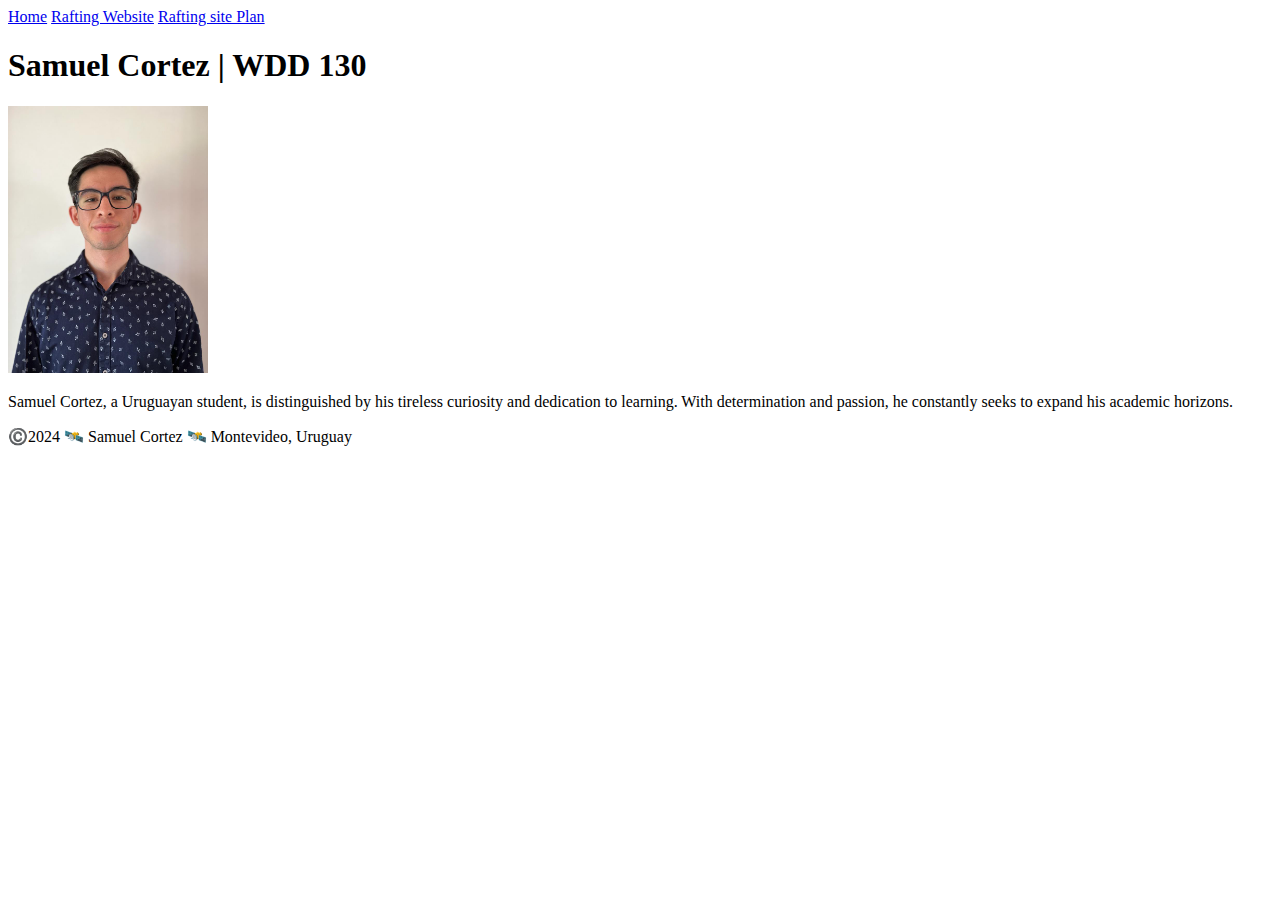
==== index.html @ d248b165 "first commit" ====
<!DOCTYPE html>
<html lang="en-US">
  <head>
        <meta charset="utf-8">
        <meta name="viewport" content="width=device-width, initial-scale=1.0">
        <title>Samuel Cortez | WDD 130</title>
  </head>
  <body>
        <header>
                <nav>
                    <a href="#">Home</a>
                    <a href="wwr/">Rafting Website</a>
                    <a href="wwr/site-plan-rafting.html">Rafting site Plan</a>
                </nav>
        </header>
        <main>
            <h1>Samuel Cortez | WDD 130</h1>
            <img src="images/profile.jpg" alt="Hello, my name is Samuel Cortez" width="200">
            <p>Samuel Cortez, a Uruguayan student, is distinguished by his tireless curiosity and dedication to learning. With determination and passion, he constantly seeks to expand his academic horizons.</p>
        </main>
        <footer>
            <p> ©️2024 🛰️ Samuel Cortez 🛰️ Montevideo, Uruguay</p>
        </footer>
  </body>
</html>
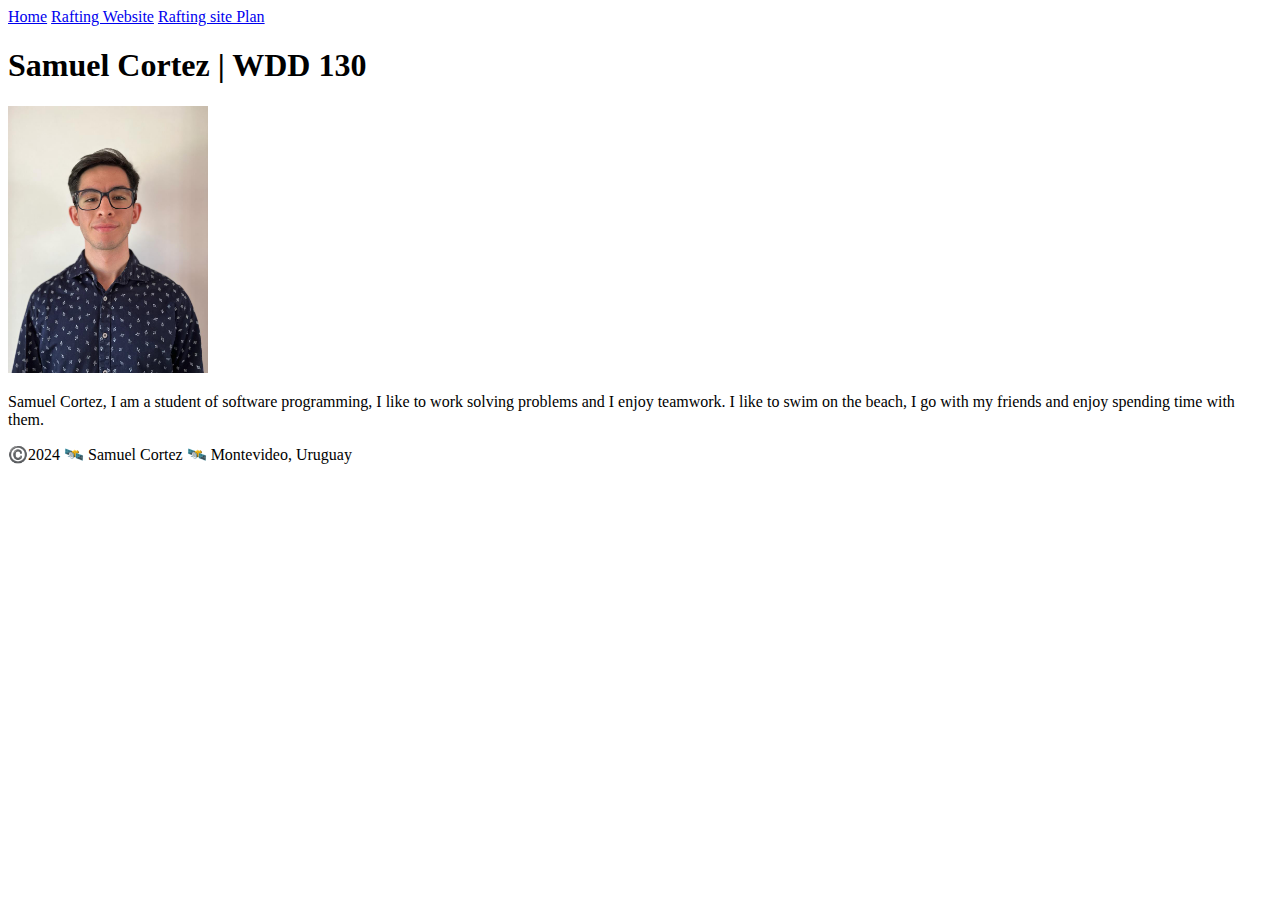
==== commit b3bea212: "I made changes so that I could update the information to a more up-to-date one on the page" ====
--- a/index.html
+++ b/index.html
@@ -16,7 +16,7 @@
         <main>
             <h1>Samuel Cortez | WDD 130</h1>
             <img src="images/profile.jpg" alt="Hello, my name is Samuel Cortez" width="200">
-            <p>Samuel Cortez, a Uruguayan student, is distinguished by his tireless curiosity and dedication to learning. With determination and passion, he constantly seeks to expand his academic horizons.</p>
+            <p>Samuel Cortez, I am a student of software programming, I like to work solving problems and I enjoy teamwork. I like to swim on the beach, I go with my friends and enjoy spending time with them.</p>
         </main>
         <footer>
             <p> ©️2024 🛰️ Samuel Cortez 🛰️ Montevideo, Uruguay</p>
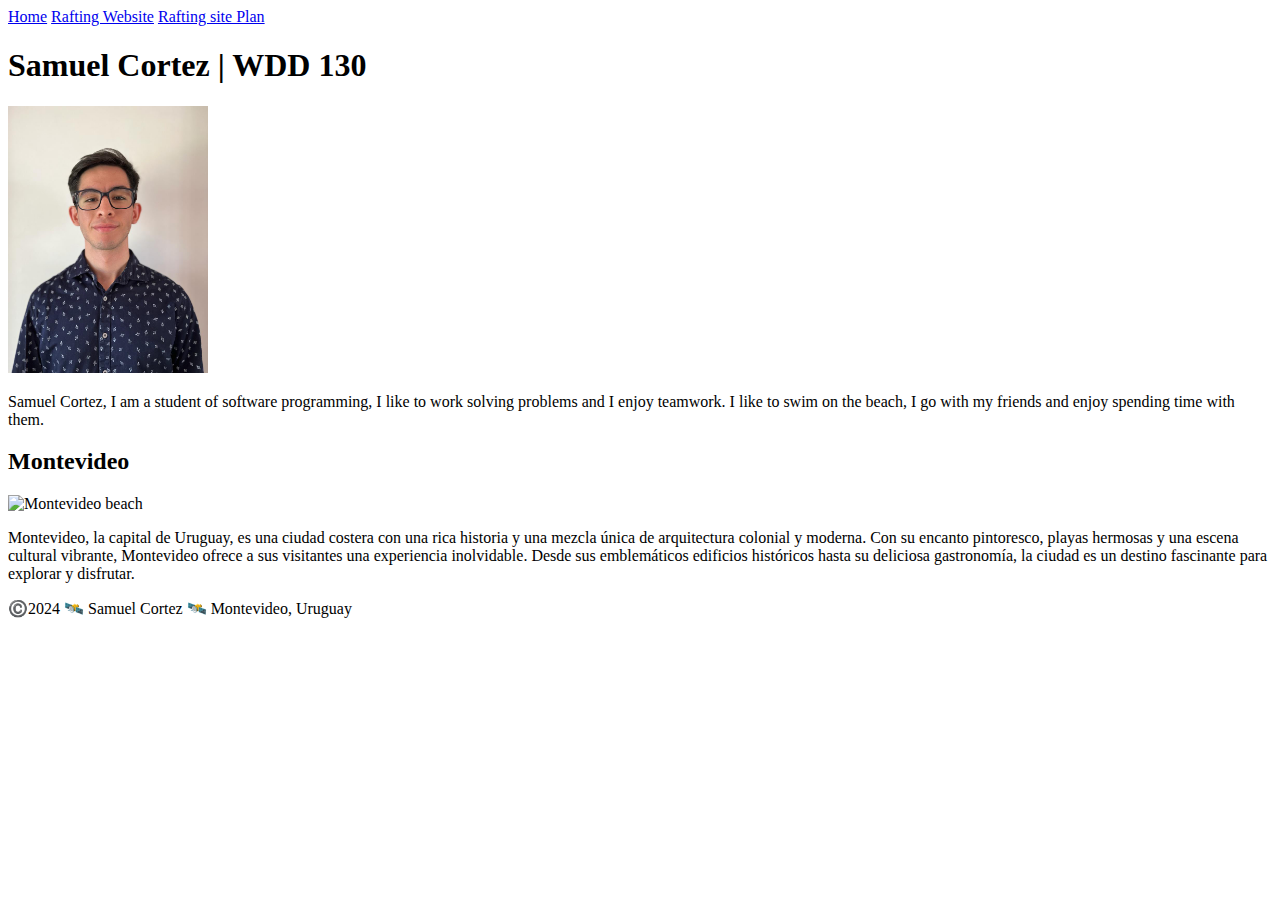
==== commit dd5f1f66: "changes" ====
--- a/index.html
+++ b/index.html
@@ -4,6 +4,9 @@
         <meta charset="utf-8">
         <meta name="viewport" content="width=device-width, initial-scale=1.0">
         <title>Samuel Cortez | WDD 130</title>
+        <meta name="description" content="Describe your home page here using keywords like your name, the course, the purpose of the page.">
+        <meta name="author" content="Your name">
+        <link rel="stylesheet" href="styles/styles.css">
   </head>
   <body>
         <header>
@@ -18,6 +21,11 @@
             <img src="images/profile.jpg" alt="Hello, my name is Samuel Cortez" width="200">
             <p>Samuel Cortez, I am a student of software programming, I like to work solving problems and I enjoy teamwork. I like to swim on the beach, I go with my friends and enjoy spending time with them.</p>
         </main>
+        <aside>
+            <h2>Montevideo</h2>
+            <img src="images/montevideo1.jpg" alt="Montevideo beach">
+            <p>Montevideo, la capital de Uruguay, es una ciudad costera con una rica historia y una mezcla única de arquitectura colonial y moderna. Con su encanto pintoresco, playas hermosas y una escena cultural vibrante, Montevideo ofrece a sus visitantes una experiencia inolvidable. Desde sus emblemáticos edificios históricos hasta su deliciosa gastronomía, la ciudad es un destino fascinante para explorar y disfrutar.</p>
+        </aside>
         <footer>
             <p> ©️2024 🛰️ Samuel Cortez 🛰️ Montevideo, Uruguay</p>
         </footer>
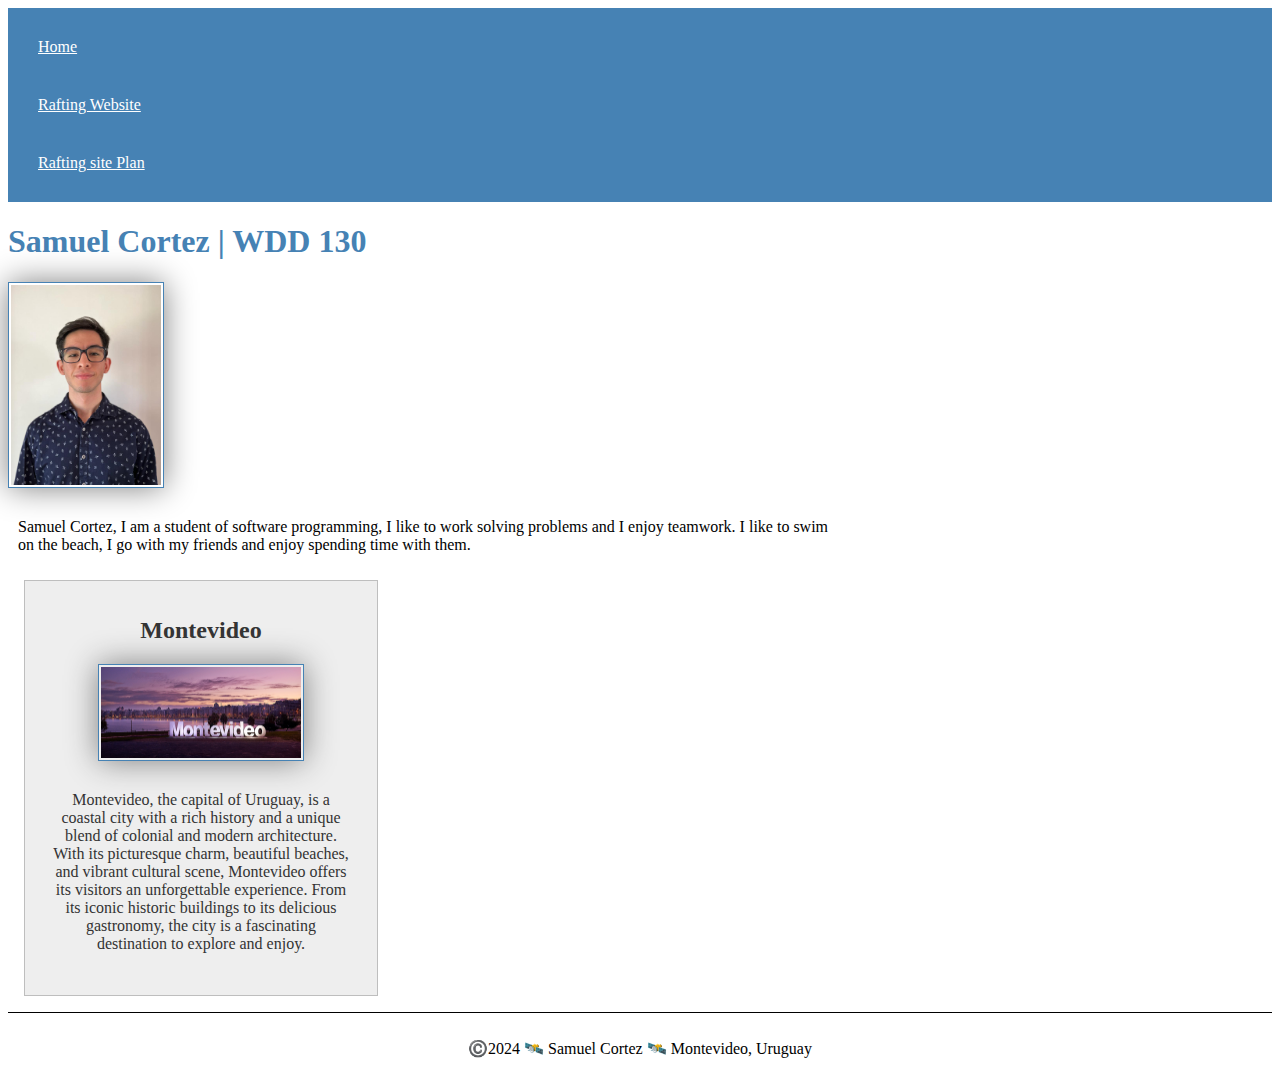
==== commit 3d527fb7: "traduction" ====
--- a/index.html
+++ b/index.html
@@ -24,7 +24,7 @@
         <aside>
             <h2>Montevideo</h2>
             <img src="images/montevideo1.jpg" alt="Montevideo beach">
-            <p>Montevideo, la capital de Uruguay, es una ciudad costera con una rica historia y una mezcla única de arquitectura colonial y moderna. Con su encanto pintoresco, playas hermosas y una escena cultural vibrante, Montevideo ofrece a sus visitantes una experiencia inolvidable. Desde sus emblemáticos edificios históricos hasta su deliciosa gastronomía, la ciudad es un destino fascinante para explorar y disfrutar.</p>
+            <p>Montevideo, the capital of Uruguay, is a coastal city with a rich history and a unique blend of colonial and modern architecture. With its picturesque charm, beautiful beaches, and vibrant cultural scene, Montevideo offers its visitors an unforgettable experience. From its iconic historic buildings to its delicious gastronomy, the city is a fascinating destination to explore and enjoy.</p>
         </aside>
         <footer>
             <p> ©️2024 🛰️ Samuel Cortez 🛰️ Montevideo, Uruguay</p>
--- a/styles/styles.css
+++ b/styles/styles.css
@@ -0,0 +1,57 @@
+main {
+  max-width: 840px;
+}
+
+aside {
+  width: 20rem;
+  margin: 1rem;
+  border: 1px solid rgba(0, 0, 0, 0.2);
+  padding: 1rem;
+  background-color: #eee;
+  color: #333;
+  text-align: center;
+}
+
+aside img {
+  width: 200px;
+  height: auto;
+}
+
+main img {
+  width: 150px;
+  height: auto;
+}
+
+p {
+  padding: 0;
+}
+
+footer {
+  margin-top: 15px;
+  border-top: 1px solid #000;
+  text-align: center;
+}
+
+nav {
+    background-color: steelblue;
+    padding: 10px;
+  }
+  
+  nav a {
+    color: white;
+    display: block;
+    padding: 20px;
+  }
+  h1 {
+    color: steelblue;
+  }
+  img {
+    width: 150px;
+    height: auto;
+    border: 1px solid steelblue;
+    padding: 2px;
+    box-shadow: 0 0 30px gray;
+  }
+  p {
+    padding: 10px;
+  }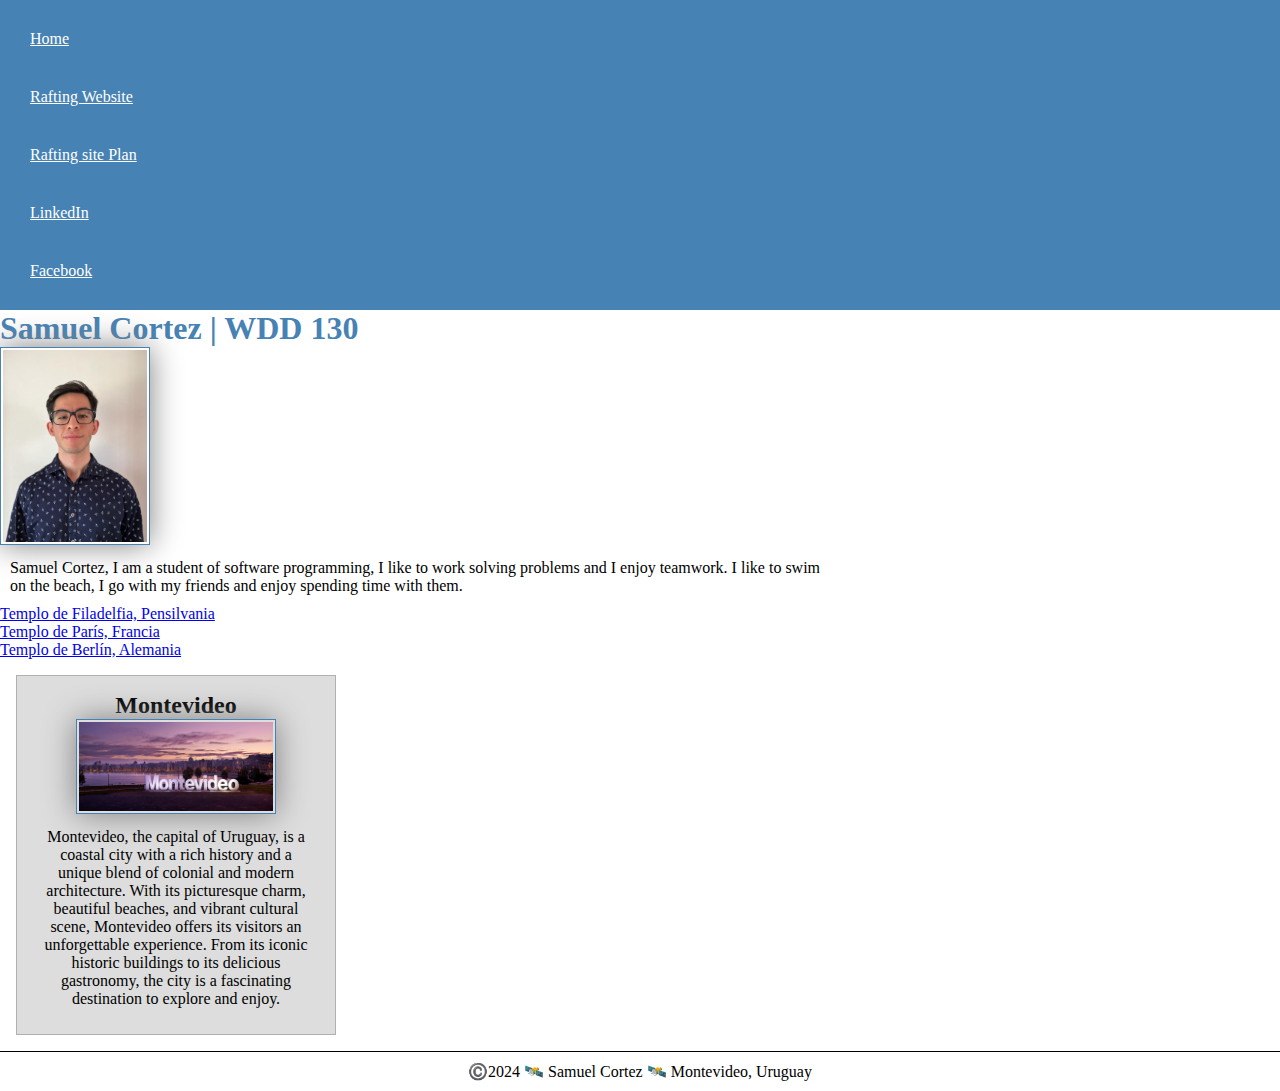
==== commit fd2ce0d6: "changes" ====
--- a/index.html
+++ b/index.html
@@ -1,33 +1,44 @@
 <!DOCTYPE html>
 <html lang="en-US">
-  <head>
-        <meta charset="utf-8">
-        <meta name="viewport" content="width=device-width, initial-scale=1.0">
-        <title>Samuel Cortez | WDD 130</title>
-        <meta name="description" content="Describe your home page here using keywords like your name, the course, the purpose of the page.">
-        <meta name="author" content="Your name">
-        <link rel="stylesheet" href="styles/styles.css">
-  </head>
-  <body>
-        <header>
-                <nav>
-                    <a href="#">Home</a>
-                    <a href="wwr/">Rafting Website</a>
-                    <a href="wwr/site-plan-rafting.html">Rafting site Plan</a>
-                </nav>
-        </header>
-        <main>
-            <h1>Samuel Cortez | WDD 130</h1>
-            <img src="images/profile.jpg" alt="Hello, my name is Samuel Cortez" width="200">
-            <p>Samuel Cortez, I am a student of software programming, I like to work solving problems and I enjoy teamwork. I like to swim on the beach, I go with my friends and enjoy spending time with them.</p>
-        </main>
-        <aside>
-            <h2>Montevideo</h2>
-            <img src="images/montevideo1.jpg" alt="Montevideo beach">
-            <p>Montevideo, the capital of Uruguay, is a coastal city with a rich history and a unique blend of colonial and modern architecture. With its picturesque charm, beautiful beaches, and vibrant cultural scene, Montevideo offers its visitors an unforgettable experience. From its iconic historic buildings to its delicious gastronomy, the city is a fascinating destination to explore and enjoy.</p>
-        </aside>
-        <footer>
-            <p> ©️2024 🛰️ Samuel Cortez 🛰️ Montevideo, Uruguay</p>
-        </footer>
-  </body>
+<head>
+  <meta charset="utf-8">
+  <meta name="viewport" content="width=device-width, initial-scale=1.0">
+  <title>Samuel Cortez | WDD 130</title>
+  <meta name="description" content="Describe your home page here using keywords like your name, the course, the purpose of the page.">
+  <meta name="author" content="Your name">
+  <link rel="stylesheet" href="styles/styles.css">
+</head>
+<body>
+  <header>
+    <nav>
+      <a href="#">Home</a>
+      <a href="wwr/">Rafting Website</a>
+      <a href="wwr/site-plan-rafting.html">Rafting site Plan</a>
+      <!-- New LinkedIn and Facebook links -->
+      <a href="https://www.linkedin.com/">LinkedIn</a>
+      <a href="https://www.facebook.com/">Facebook</a>
+    </nav>
+  </header>
+  <main>
+    <h1>Samuel Cortez | WDD 130</h1>
+    <img src="images/profile.jpg" alt="Hello, my name is Samuel Cortez" width="200">
+    <p>Samuel Cortez, I am a student of software programming, I like to work solving problems and I enjoy teamwork. I like to swim on the beach, I go with my friends and enjoy spending time with them.</p>
+    <!-- New unordered list of favorite temples -->
+    <ul>
+      <li><a href="https://www.churchofjesuschrist.org/temples/details/philadelphia-pennsylvania-temple" target="_blank">Templo de Filadelfia, Pensilvania</a></li>
+      <li><a href="https://www.churchofjesuschrist.org/temples/details/paris-france-temple" target="_blank">Templo de París, Francia</a></li>
+      <li><a href="https://www.churchofjesuschrist.org/temples/details/lima-peru-los-olivos-temple" target="_blank">Templo de Berlín, Alemania</a></li>
+    </ul>
+  </main>
+  <aside class="box"> <!-- Added class "box" to the aside element -->
+    <h2>Montevideo</h2>
+    <img src="images/montevideo1.jpg" alt="Montevideo beach">
+    <p>Montevideo, the capital of Uruguay, is a coastal city with a rich history and a unique blend of colonial and modern architecture. With its picturesque charm, beautiful beaches, and vibrant cultural scene, Montevideo offers its visitors an unforgettable experience. From its iconic historic buildings to its delicious gastronomy, the city is a fascinating destination to explore and enjoy.</p>
+  </aside>
+  <footer>
+    <p> ©️2024 🛰️ Samuel Cortez 🛰️ Montevideo, Uruguay</p>
+  </footer>
+  <!-- Added HTML comment with the last modified date -->
+  <!-- Última modificación: 6 de mayo de 2024 -->
+</body>
 </html>
--- a/styles/styles.css
+++ b/styles/styles.css
@@ -42,9 +42,11 @@
     display: block;
     padding: 20px;
   }
+
   h1 {
     color: steelblue;
   }
+
   img {
     width: 150px;
     height: auto;
@@ -52,6 +54,23 @@
     padding: 2px;
     box-shadow: 0 0 30px gray;
   }
+
   p {
     padding: 10px;
-  }+  }
+
+/* New CSS rules based on instructions */
+
+* {
+  margin: 0;
+  padding: 0;
+  box-sizing: border-box;
+}
+
+/* Class Selectors */
+.box {
+  margin: 1rem;
+  padding: 1rem;
+  background-color: #ddd;
+  color: #000;
+}
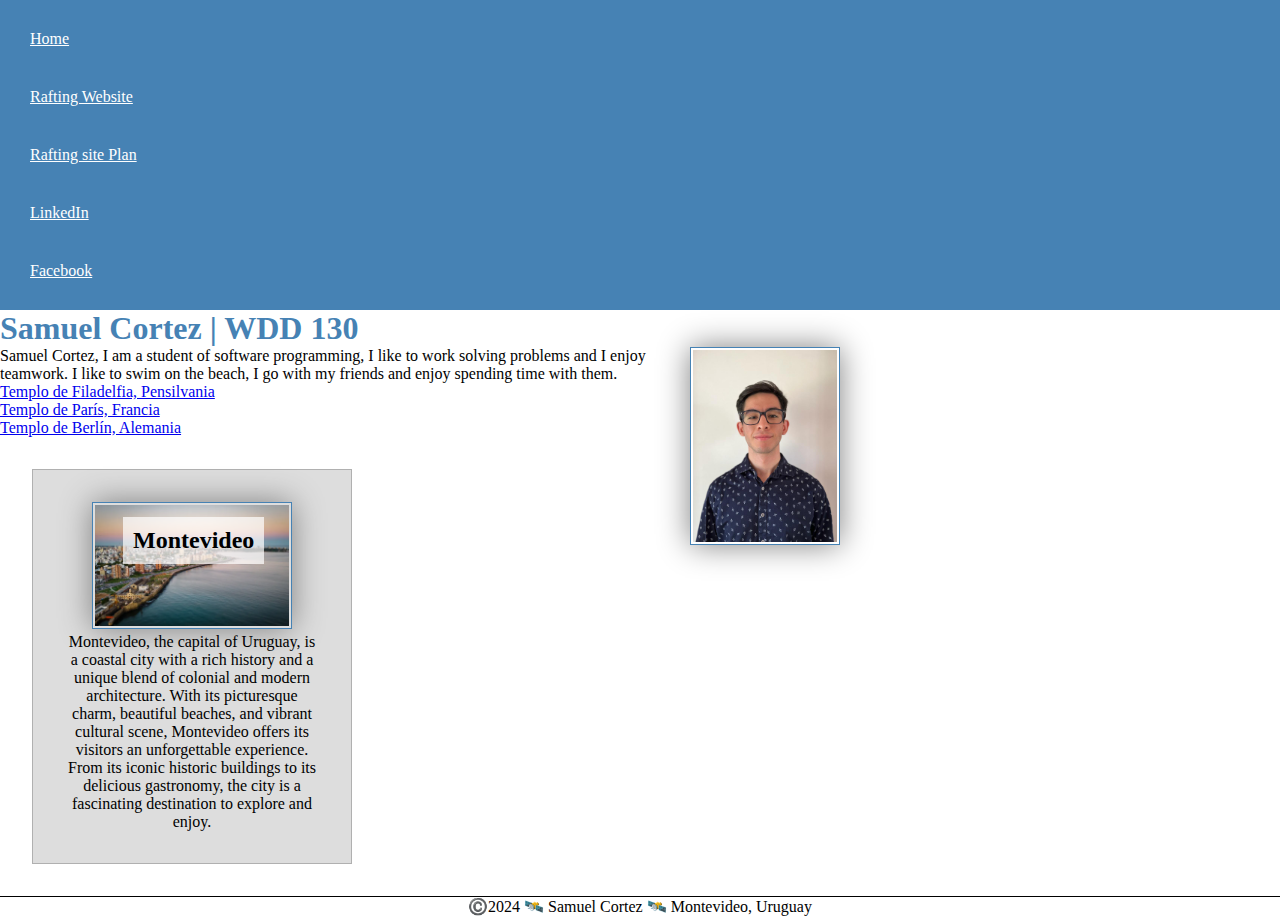
==== commit 6239f480: "chg" ====
--- a/index.html
+++ b/index.html
@@ -12,7 +12,7 @@
   <header>
     <nav>
       <a href="#">Home</a>
-      <a href="wwr/">Rafting Website</a>
+      <a href="wwr/rafting-website.html">Rafting Website</a>
       <a href="wwr/site-plan-rafting.html">Rafting site Plan</a>
       <!-- New LinkedIn and Facebook links -->
       <a href="https://www.linkedin.com/">LinkedIn</a>
--- a/styles/styles.css
+++ b/styles/styles.css
@@ -1,6 +1,12 @@
 main {
   max-width: 840px;
 }
+
+main img {
+  float: right;
+}
+
+/* Class Selectors */
 
 aside {
   width: 20rem;
@@ -17,11 +23,6 @@
   height: auto;
 }
 
-main img {
-  width: 150px;
-  height: auto;
-}
-
 p {
   padding: 0;
 }
@@ -33,44 +34,50 @@
 }
 
 nav {
-    background-color: steelblue;
-    padding: 10px;
-  }
-  
-  nav a {
-    color: white;
-    display: block;
-    padding: 20px;
-  }
+  background-color: steelblue;
+  padding: 10px;
+}
 
-  h1 {
-    color: steelblue;
-  }
+nav a {
+  color: white;
+  display: block;
+  padding: 20px;
+}
 
-  img {
-    width: 150px;
-    height: auto;
-    border: 1px solid steelblue;
-    padding: 2px;
-    box-shadow: 0 0 30px gray;
-  }
+h1 {
+  color: steelblue;
+}
 
-  p {
-    padding: 10px;
-  }
-
-/* New CSS rules based on instructions */
+img {
+  width: 150px;
+  height: auto;
+  border: 1px solid steelblue;
+  padding: 2px;
+  box-shadow: 0 0 30px gray;
+}
 
 * {
   margin: 0;
   padding: 0;
   box-sizing: border-box;
 }
+/* new box */
+.box {
+  margin: 2rem;
+  padding: 2rem;
+  background-color: #ddd;
+  color: #000000;
+}
 
-/* Class Selectors */
-.box {
-  margin: 1rem;
-  padding: 1rem;
-  background-color: #ddd;
-  color: #000;
+
+aside {
+  position: relative; 
 }
+
+aside h2 {
+  position: absolute; 
+  top: 47px; 
+  left: 90px; 
+  background-color: rgba(255, 255, 255, 0.7); 
+  padding: 10px; 
+}
